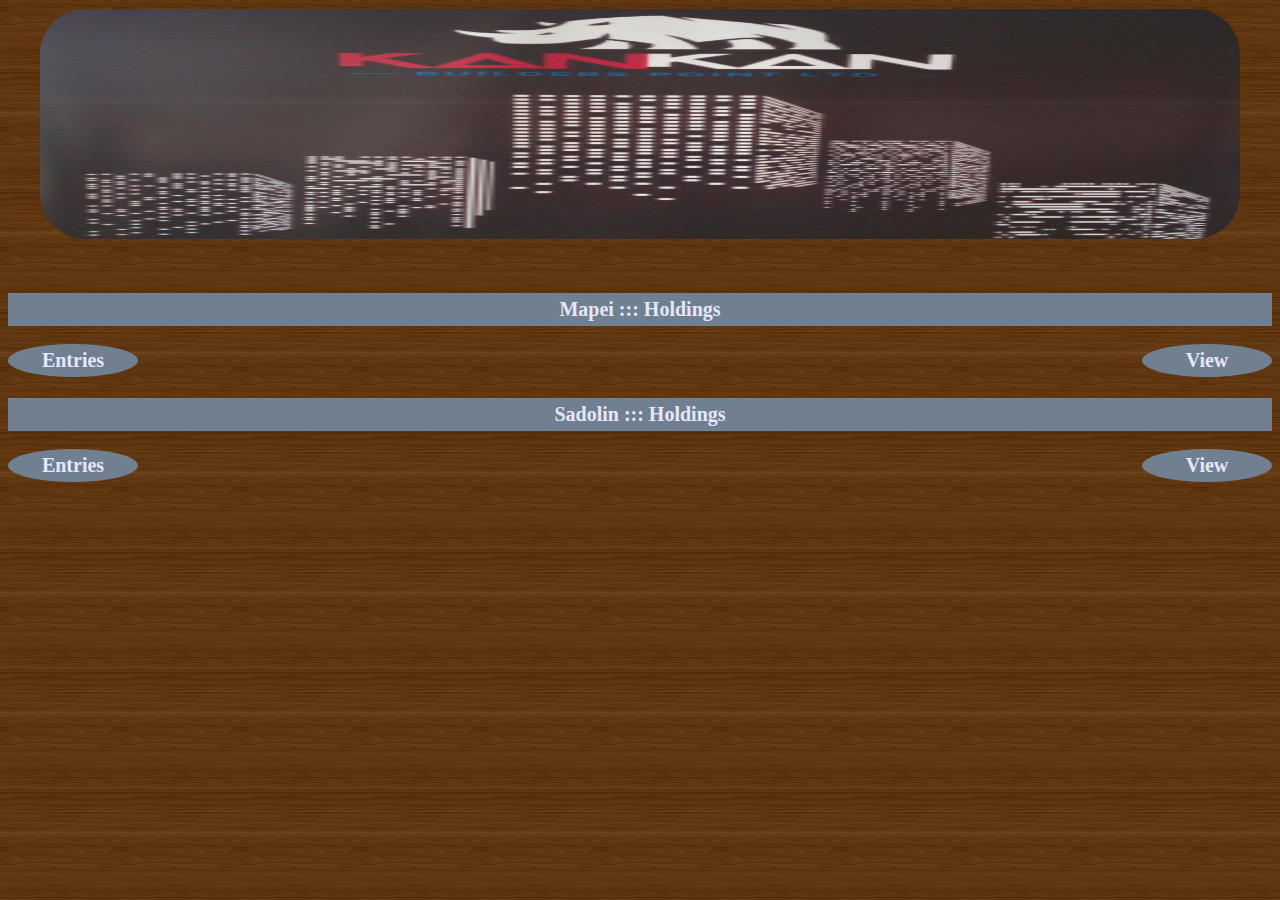
==== index.html @ c046c6b1 "intinda-1.0.0" ====
<html>
<head>
	<meta charset="utf-8" name="viewport" content="width=device-width, initial-scale=1">
	<title>kan kan | Home</title>
<script src="static/js/main.js"></script>
<link rel="stylesheet" type="text/css" href="static/css/main.css">
</head>
<body class="main_body">
	<center>
		<br><br>
		<img src="static/imgs/log.png" class="home-log-img"><br><br>
		<br><br>

		<button class="home-holdings-btn home_page_fonts"> Mapei ::: Holdings</button><br><br>
			<button onclick="Open_mapei_popup ()"  class="home-holdings-cat-btn home_page_fonts home-left-float-btn popup"> Entries
				<span class="popuptext" id="mapeiPopup">
					<label onclick="Load_mapei_entries ()">New Stock</label><br><br>
					<label onclick="Load_mapei_record ()"> Record Taken</label><br><br>
				</span>
			</button>
			<button onclick="Load_mapei_view ()"  class="home-holdings-cat-btn home_page_fonts home-right-float-btn" > View </button>		
			<br><br><br>
		
		<button class="home-holdings-btn home_page_fonts"> Sadolin ::: Holdings</button><br><br>
			<button onclick=" Open_sadolin_popup ()" class="home-holdings-cat-btn home_page_fonts home-left-float-btn popup">Entries
        		<span class="popuptext" id="myPopup">
					<label onclick="Load_sadolin_entries()" >New Stock</label><br><br>
					<label onclick="Load_sadolin_record()" >Record Taken</label><br><br>
				</span>
    		</button>
			<button onclick="Load_sadolin_view ()"  class="home-holdings-cat-btn home_page_fonts home-right-float-btn" > View </button><br><br>
	</center>
</body>
</html>
---- static/css/main.css ----
/*=======================================================================================================*/
                                            /*
                                               +++++++++++++++++++++++++++++++++++
                                               +                                 +
                                               +   Global classes (every page)   +
                                               +                                 + 
                                               +++++++++++++++++++++++++++++++++++
                                            */


.loader {
    position: absolute;
    border: 16px solid 	#FA8072; /* Light grey */
    border-top: 16px solid  	#D2691E; /* Blue */
    border-radius: 50%;
    width: 120px;
    height: 120px;
    margin-left:30%;
    margin-right:50px;
    margin-top:50px;
    animation: spin 2s linear infinite;
    z-index: 4;
}

@keyframes spin 
    {
        0% { transform: rotate(0deg); }
        100% { transform: rotate(360deg); }
    }


.main_body
    {
        background-image: url("../imgs/body-bg.png");
        
    }
.home-btn
    {
        color:blue;
        border:none;
        background-color:  	#E6E6FA;
        height:70px;
        border-radius:100%;

        font-size: 20px;
        font-weight:bold;
        font-family:Times New Roman Times, serif;
    }
.out-let-name
{
    font-size: 20px;
    font-weight:bold;
    color:white;
    font-family:Times New Roman Times, serif;
    background-image: url("../imgs/out-let-name-bg.png");
}


.view-btns
{
    background-color:#708090;
    border:none;
    width:100%;
    height:50px;
    border-radius:0px;
}


/* ====================================pou ups  */
/* Popup container - can be anything you want */
.popup, .popup2, .popup3
    {
        position:relative;
        display: inline-block;
        cursor: pointer;
    }

/* The actual popup */
.popup .popuptext, .popup2 .popuptext2, .popup3 .popuptext3
{
    visibility: hidden;
    width: 200px;
    background-color: black;
    color: #fff;
    text-align: center;
    border-radius: 6px;
    padding: 8px 0;
    position: absolute;
    z-index: 1;
    bottom: 125%;
    left: 50%;
    margin-left: -80px;
    
}

/* Popup arrow */
.popup .popuptext::after, .popup2 .popuptext2::after, .popup3 .popuptext3::after 
{
    content: "";
    position: absolute;
    top: 100%;
    left: 50%;
    margin-left: -5px;
    border-width: 5px;
    border-style: solid;
    border-color: black transparent transparent transparent;
}

/* Toggle this class - hide and show the popup */
.popup .show,.popup2 .show2, .popup3 .show3 
{
    visibility: visible;
    -webkit-animation: fadeIn 1s;
    animation: fadeIn 1s;
}

/* Add animation (fade in the popup) */
@-webkit-keyframes fadeIn {
    from {opacity: 0;} 
    to {opacity: 1;}
}
/*=======================================================================================================*/
                                            /*
                                               +++++++++++++++++++++++++ ++
                                               +                          +
                                               +   index page   +
                                               +                          + 
                                               ++++++++++++++++++++++++++++
                                            */

.home-log-img
{
    height: 230px;
    width: 95%;
    margin-top: -35px;
    border-radius: 45px;
}


.home_page_fonts
{
    font-size: 20px;
    font-weight:bold;
    color:#E6E6FA;
    font-family:Times New Roman Times, serif;
}
.home-holdings-btn
    {
        background-color:#708090;
        border:none;
        width:100%;
        height:33px;
        /* background-image: url("../imgs/home-holding-btn.png") */
        /* border-radius:18px; */
    }
.home-holdings-cat-btn
{
    background-color:#708090;
    /* background-image: url("../imgs/out-let-name-bg.png"); */
    border:none;
    width:130px;
    height:33px;
    border-radius:50%;
}
.home-right-float-btn
{
    float: right;
}
.home-left-float-btn
{
    float: left;
}

/*=======================================================================================================*/
                                            /*
                                               +++++++++++++++++++++++++ ++
                                               +                          +
                                               +   sadolin_entries_page   +
                                               +                          + 
                                               ++++++++++++++++++++++++++++
                                            */


.sadolin_form
{
    font-family: 'Open Sans Condensed', arial, sans;
	width: 250px;
	padding: 30px;
	background: #FFFFFF;
    margin: 50px auto;
    margin-top: -0px;
	box-shadow: 0px 0px 15px rgba(0, 0, 0, 0.22);
	-moz-box-shadow: 0px 0px 15px rgba(0, 0, 0, 0.22);
	-webkit-box-shadow:  0px 0px 15px rgba(0, 0, 0, 0.22);


}

.sadolin_form_input
{
    box-sizing: border-box;
	-webkit-box-sizing: border-box;
	-moz-box-sizing: border-box;
	outline: none;
	display: block;
	width: 200;
	padding: 7px;
	border: none;
	border-bottom: 2px solid blue;
	background: transparent;
	margin-bottom: 10px;
	font: 16px Arial, Helvetica, sans-serif;
	height: 45px;
    text-align: center;

}
.sadolin_form_input:focus
{

border-bottom: 2px solid black;
}

#inner-clear-submite-div
{
    /* width: 50%; */
    background-color: inherit;
}

.sadolin-form-title-labels

{
    font-family: Georgia, "Times New Roman", Times, serif; 	
    font-size: 18px; 
    color: blue;
    font-style: iterlic;
    font-weight:bold;
}
.submite-btn 
{
    /* float: right; */
    margin-top: 15px;
    margin-left: -10px;
    border-radius: 50px;
    height: 43px;
    width: 230px;
    background-color: #2196F3;
}
.entries_page_fonts
{
    font-size: 20px;
    font-weight:bold;
    color:#E6E6FA;
    font-family:Times New Roman Times, serif;
}
.chint_entries_page_fonts
{
    font-size: 19px;
    font-weight:bold;
    color:#E6E6FA;
    font-family:Times New Roman Times, serif;
}
.clour_types_btn
{
    background-color:#708090;
    border:none;
    width:100%;
    height:50px;
    border-radius:18px;
}


.color-types-btn
{
    background-image: url("../imgs/color-types-btn.png");
    border:none;
    width:100%;
    height:50px;
    border-radius:18px;
}



.clour_types_btn_close
{
    background-image: url("../imgs/close-btn.png");
    border:none;
    width:100%;
    height:30px;
    border-radius:10px;
}


.clear-btn
{
    width: 120px;
    margin-left: 25px;
    background-image: url("../imgs/clear-btn.png");
    height:40px;
    border-radius:50px;
}
.sadolin-view-all-btn
    {
        background-color: blue;
        height: 30px;
        border-radius: 25px;
        
    }


/*=======================================================================================================*/
                                            /*
                                               +++++++++++++++++++++++++ ++
                                               +                          +
                                               +   Sadolin view bg stock  +
                                               +                          + 
                                               ++++++++++++++++++++++++++++
                                            */



.view-btns-grand-child
{
    background-color:green;
    border:none;
    width:30%;
    height:45px;
    border-radius:10px;
}

.js_table_headers
{
    background-color:#4CAF50;
}
.js_table_row
{
    background-color:#2196F3;
    /* color: white; */
    border-bottom:1px solid #ddd;
    font-size: 18px;
    font-weight:bold;
    color:#E6E6FA;
    font-family:Times New Roman Times, serif;
    
}
.js_table_row:hover
{
    background-color: black;
    cursor: pointer;

}

.user-scrolling-table
{
    display:block;
    overflow: auto;
    height: 400px;
    width: 100%;
    /* margin-left:30%;
    margin-right:30%; */
    /* align-content: center; */
}

.stock-status-table
{
    display:block;
    overflow: auto;
    height: 400px;
    width: 100%;
    margin-left:50px; 
    margin-right:50px;
}

.agency-details-table
{
    display:block;
    overflow: auto;
    height: 400px;
    width: 100%;
    
}

/*=======================================================================================================*/
                                            /*
                                               +++++++++++++++++++++++++ ++
                                               +                          +
                                               +   Mapei entry page       +
                                               +                          + 
                                               ++++++++++++++++++++++++++++
                                            */


.type-img
{
    height: 100px;
    width: 100%;
    /* margin-top: -35px; */
    /* border-radius: 45px; */

}
.type-img-entries
{
    height: 180px;
    margin-top: -20px;
    width: 180px;
    border-radius: 25px;

}
.item-name-img
{
    height: 180px;
    width: 50%;
    /* margin-top: -35px; */
    border-radius: 20px;

}
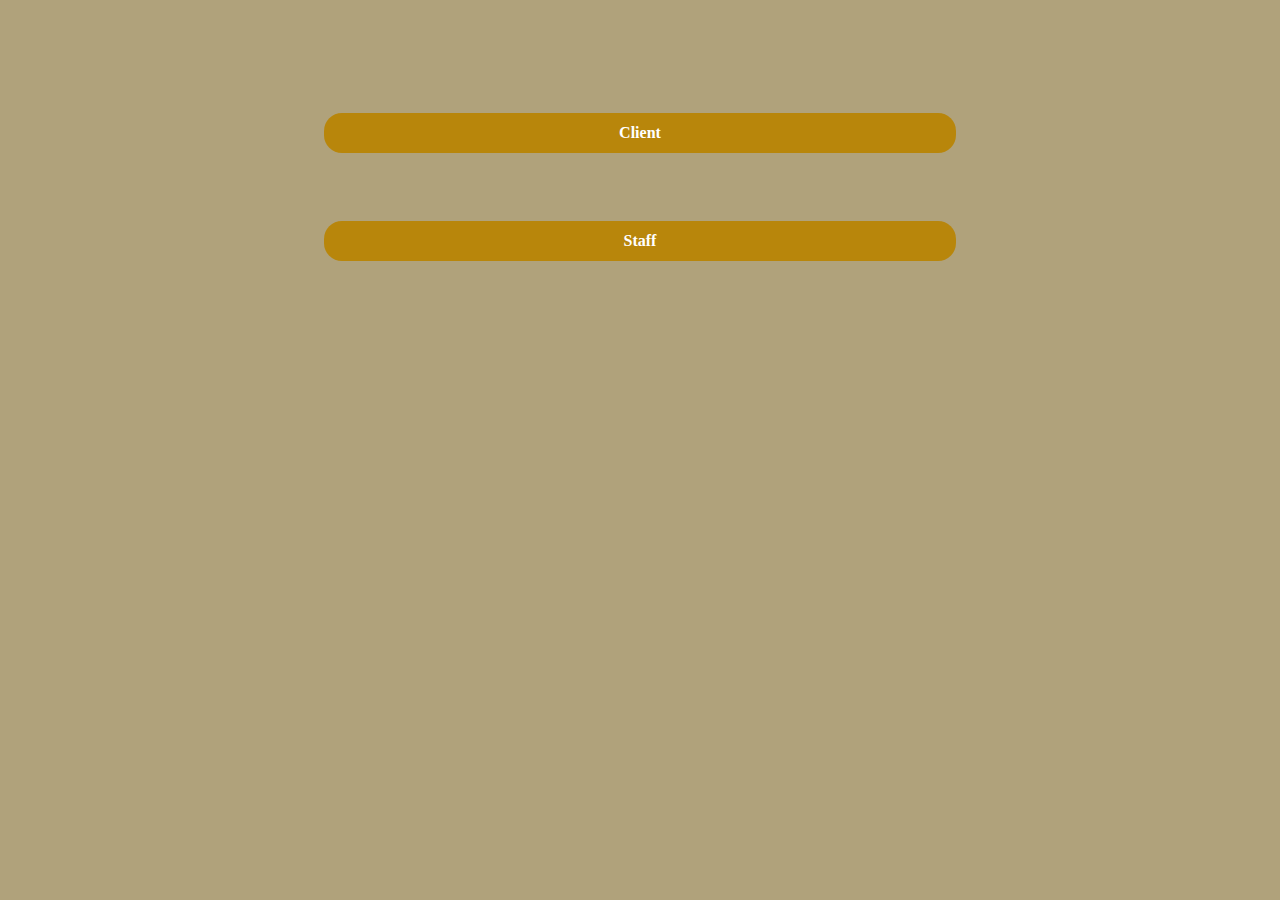
==== commit a8a7881b: "Add files via upload" ====
--- a/index.html
+++ b/index.html
@@ -1,36 +1,41 @@
+
 
 <html>
 <head>
-	<meta charset="utf-8" name="viewport" content="width=device-width, initial-scale=1">
-	<title>kan kan | Home</title>
+<meta charset="utf-8" name="viewport" content="width=device-width, initial-scale=1">
+<title>Bake4me | All </title>
+
 <script src="static/js/main.js"></script>
 <link rel="stylesheet" type="text/css" href="static/css/main.css">
+<script>
+	function LoadApplication ()
+	{
+	LoadBigtimeUsingGitHub ();
+	
+	}
+
+</script>
 </head>
-<body class="main_body">
+
+<body class="main_body"  ononline="LoadApplication ()" >
+<div id="main-header">
+	
 	<center>
 		<br><br>
-		<img src="static/imgs/log.png" class="home-log-img"><br><br>
-		<br><br>
+		<!-- <div id="offline-label-div"></div> -->
 
-		<button class="home-holdings-btn home_page_fonts"> Mapei ::: Holdings</button><br><br>
-			<button onclick="Open_mapei_popup ()"  class="home-holdings-cat-btn home_page_fonts home-left-float-btn popup"> Entries
-				<span class="popuptext" id="mapeiPopup">
-					<label onclick="Load_mapei_entries ()">New Stock</label><br><br>
-					<label onclick="Load_mapei_record ()"> Record Taken</label><br><br>
-				</span>
-			</button>
-			<button onclick="Load_mapei_view ()"  class="home-holdings-cat-btn home_page_fonts home-right-float-btn" > View </button>		
-			<br><br><br>
+		<br><button onclick="LoadClientUsingLinode ()" class="register-btn logout-login-regester-btns-fontstyle">Client</button><br>
+		<br><button onclick="LoadStaffUsingLinode ()" class="register-btn logout-login-regester-btns-fontstyle">Staff</button>
 		
-		<button class="home-holdings-btn home_page_fonts"> Sadolin ::: Holdings</button><br><br>
-			<button onclick=" Open_sadolin_popup ()" class="home-holdings-cat-btn home_page_fonts home-left-float-btn popup">Entries
-        		<span class="popuptext" id="myPopup">
-					<label onclick="Load_sadolin_entries()" >New Stock</label><br><br>
-					<label onclick="Load_sadolin_record()" >Record Taken</label><br><br>
-				</span>
-    		</button>
-			<button onclick="Load_sadolin_view ()"  class="home-holdings-cat-btn home_page_fonts home-right-float-btn" > View </button><br><br>
+		<!-- <br><button onclick="LoadClientUsingGitHub ()" class="register-btn logout-login-regester-btns-fontstyle">Client</button><br>
+		<br><button onclick="LoadStaffUsingGitHub ()" class="register-btn logout-login-regester-btns-fontstyle">Staff</button>
+		 -->
+		<!-- <br><button onclick="LoadSchoolUsingGitHub ()" class="register-btn logout-login-regester-btns-fontstyle">School</button>
+
+		<br><button  class="register-btn logout-login-regester-btns-fontstyle">Localhost</button>
+		
+		-->
 	</center>
+
 </body>
 </html>
-
--- a/static/css/main.css
+++ b/static/css/main.css
@@ -1,416 +1,95 @@
-
-/*=======================================================================================================*/
-                                            /*
-                                               +++++++++++++++++++++++++++++++++++
-                                               +                                 +
-                                               +   Global classes (every page)   +
-                                               +                                 + 
-                                               +++++++++++++++++++++++++++++++++++
-                                            */
 
 
-.loader {
-    position: absolute;
-    border: 16px solid 	#FA8072; /* Light grey */
-    border-top: 16px solid  	#D2691E; /* Blue */
-    border-radius: 50%;
-    width: 120px;
-    height: 120px;
-    margin-left:30%;
-    margin-right:50px;
-    margin-top:50px;
-    animation: spin 2s linear infinite;
-    z-index: 4;
-}
+.main_body { background-color:#B0A27B}
+.register-btn {background-color:#B8860B;}
+.logout-login-regester-btns-fontstyle
+{
+    font-family: Georgia, "Times New Roman", Times, serif;
+    font-size: 16px;
 
-@keyframes spin 
-    {
-        0% { transform: rotate(0deg); }
-        100% { transform: rotate(360deg); }
-    }
-
-
-.main_body
-    {
-        background-image: url("../imgs/body-bg.png");
-        
-    }
-.home-btn
-    {
-        color:blue;
-        border:none;
-        background-color:  	#E6E6FA;
-        height:70px;
-        border-radius:100%;
-
-        font-size: 20px;
-        font-weight:bold;
-        font-family:Times New Roman Times, serif;
-    }
-.out-let-name
-{
-    font-size: 20px;
-    font-weight:bold;
-    color:white;
-    font-family:Times New Roman Times, serif;
-    background-image: url("../imgs/out-let-name-bg.png");
-}
-
-
-.view-btns
-{
-    background-color:#708090;
+    color: white;
+    font-weight: bold;
+    margin-top: 4%;
+    margin-bottom: 0%;
     border:none;
-    width:100%;
-    height:50px;
-    border-radius:0px;
-}
-
-
-/* ====================================pou ups  */
-/* Popup container - can be anything you want */
-.popup, .popup2, .popup3
-    {
-        position:relative;
-        display: inline-block;
-        cursor: pointer;
-    }
-
-/* The actual popup */
-.popup .popuptext, .popup2 .popuptext2, .popup3 .popuptext3
-{
-    visibility: hidden;
-    width: 200px;
-    background-color: black;
-    color: #fff;
-    text-align: center;
-    border-radius: 6px;
-    padding: 8px 0;
-    position: absolute;
-    z-index: 1;
-    bottom: 125%;
-    left: 50%;
-    margin-left: -80px;
-    
-}
-
-/* Popup arrow */
-.popup .popuptext::after, .popup2 .popuptext2::after, .popup3 .popuptext3::after 
-{
-    content: "";
-    position: absolute;
-    top: 100%;
-    left: 50%;
-    margin-left: -5px;
-    border-width: 5px;
-    border-style: solid;
-    border-color: black transparent transparent transparent;
-}
-
-/* Toggle this class - hide and show the popup */
-.popup .show,.popup2 .show2, .popup3 .show3 
-{
-    visibility: visible;
-    -webkit-animation: fadeIn 1s;
-    animation: fadeIn 1s;
-}
-
-/* Add animation (fade in the popup) */
-@-webkit-keyframes fadeIn {
-    from {opacity: 0;} 
-    to {opacity: 1;}
+    width:50%;
+    height:40px;
+    border-radius:18px;
 }
 /*=======================================================================================================*/
                                             /*
                                                +++++++++++++++++++++++++ ++
                                                +                          +
-                                               +   index page   +
-                                               +                          + 
+                                               +   NAVIGETION            +
+                                               +                          +
                                                ++++++++++++++++++++++++++++
-                                            */
+                                               */
 
-.home-log-img
+
+.navigetion-icone-flower
 {
-    height: 230px;
-    width: 95%;
-    margin-top: -35px;
-    border-radius: 45px;
+
+    font-family:Times New Roman Times, serif;
+    
+    font-size:40px;
+    cursor:pointer;
+    margin-left: 8px;
+    color:white;
 }
 
-
-.home_page_fonts
-{
-    font-size: 20px;
-    font-weight:bold;
-    color:#E6E6FA;
-    font-family:Times New Roman Times, serif;
-}
-.home-holdings-btn
+/* #NaviDivHeader
     {
-        background-color:#708090;
-        border:none;
-        width:100%;
-        height:33px;
-        /* background-image: url("../imgs/home-holding-btn.png") */
-        /* border-radius:18px; */
-    }
-.home-holdings-cat-btn
-{
-    background-color:#708090;
-    /* background-image: url("../imgs/out-let-name-bg.png"); */
-    border:none;
-    width:130px;
-    height:33px;
-    border-radius:50%;
-}
-.home-right-float-btn
-{
-    float: right;
-}
-.home-left-float-btn
-{
-    float: left;
-}
-
-/*=======================================================================================================*/
-                                            /*
-                                               +++++++++++++++++++++++++ ++
-                                               +                          +
-                                               +   sadolin_entries_page   +
-                                               +                          + 
-                                               ++++++++++++++++++++++++++++
-                                            */
+        background-color: #a21369;
+        height:50px;
+    } */
 
 
-.sadolin_form
+#alert-box-display-area{
+    display: none;
+    opacity: .8;
+    position: fixed;
+    top: 0px;
+    left: 0px;
+    background: #FFF;
+    width: 100%;
+    z-index: 10;
+    /* border-radius: 50px; */
+}
+#alert-box{
+    display: none;
+    position: fixed;
+    /* background: beige; */
+    /* border-radius:50px;  */
+    width:550px;
+    z-index: 10;
+}
+#alert-box > div{margin:8px; }
+#alert-box > div > #alert-box-header
+{ 
+    background:#6495ED;  font-size:19px; padding:10px; color:white; 
+    border-top-left-radius: 30px; border-top-right-radius: 30px; align-content: center;
+    font-family:Times New Roman Times, serif; font-weight: bold; font-style: italic;
+}
+.ok-alert-btn
 {
-    font-family: 'Open Sans Condensed', arial, sans;
-	width: 250px;
-	padding: 30px;
-	background: #FFFFFF;
-    margin: 50px auto;
-    margin-top: -0px;
-	box-shadow: 0px 0px 15px rgba(0, 0, 0, 0.22);
-	-moz-box-shadow: 0px 0px 15px rgba(0, 0, 0, 0.22);
-	-webkit-box-shadow:  0px 0px 15px rgba(0, 0, 0, 0.22);
-
-
+    background:  #F5F5F5;
+    border-radius: 30px;
+    width: 50%; height: 35px; color: #0000CD; font-size: 18px;
+    font-family:Times New Roman Times, serif; font-weight: bold; font-style: italic;
 }
-
-.sadolin_form_input
-{
-    box-sizing: border-box;
-	-webkit-box-sizing: border-box;
-	-moz-box-sizing: border-box;
-	outline: none;
-	display: block;
-	width: 200;
-	padding: 7px;
-	border: none;
-	border-bottom: 2px solid blue;
-	background: transparent;
-	margin-bottom: 10px;
-	font: 16px Arial, Helvetica, sans-serif;
-	height: 45px;
-    text-align: center;
-
+#alert-box > div > #alert-box-body
+{ 
+    background:#E6E6FA; padding:20px; 
+    height: 75px; color:#0000CD ; font-size: 18px;
+    font-family:Times New Roman Times, serif; font-weight: bold; font-style: italic;
 }
-.sadolin_form_input:focus
-{
-
-border-bottom: 2px solid black;
-}
-
-#inner-clear-submite-div
-{
-    /* width: 50%; */
-    background-color: inherit;
-}
-
-.sadolin-form-title-labels
-
-{
-    font-family: Georgia, "Times New Roman", Times, serif; 	
-    font-size: 18px; 
-    color: blue;
-    font-style: iterlic;
-    font-weight:bold;
-}
-.submite-btn 
-{
-    /* float: right; */
-    margin-top: 15px;
-    margin-left: -10px;
-    border-radius: 50px;
-    height: 43px;
-    width: 230px;
-    background-color: #2196F3;
-}
-.entries_page_fonts
-{
-    font-size: 20px;
-    font-weight:bold;
-    color:#E6E6FA;
-    font-family:Times New Roman Times, serif;
-}
-.chint_entries_page_fonts
-{
-    font-size: 19px;
-    font-weight:bold;
-    color:#E6E6FA;
-    font-family:Times New Roman Times, serif;
-}
-.clour_types_btn
-{
-    background-color:#708090;
-    border:none;
-    width:100%;
-    height:50px;
-    border-radius:18px;
-}
-
-
-.color-types-btn
-{
-    background-image: url("../imgs/color-types-btn.png");
-    border:none;
-    width:100%;
-    height:50px;
-    border-radius:18px;
-}
-
-
-
-.clour_types_btn_close
-{
-    background-image: url("../imgs/close-btn.png");
-    border:none;
-    width:100%;
-    height:30px;
-    border-radius:10px;
-}
-
-
-.clear-btn
-{
-    width: 120px;
-    margin-left: 25px;
-    background-image: url("../imgs/clear-btn.png");
-    height:40px;
-    border-radius:50px;
-}
-.sadolin-view-all-btn
-    {
-        background-color: blue;
-        height: 30px;
-        border-radius: 25px;
-        
+#alert-box > div > #alert-box-footer
+    { 
+        background:#6495ED; 
+        padding:10px; 
+        text-align:center; 
+        border-bottom-right-radius: 30px;
+        border-bottom-left-radius: 30px;
+        height: 45px; 
     }
-
-
-/*=======================================================================================================*/
-                                            /*
-                                               +++++++++++++++++++++++++ ++
-                                               +                          +
-                                               +   Sadolin view bg stock  +
-                                               +                          + 
-                                               ++++++++++++++++++++++++++++
-                                            */
-
-
-
-.view-btns-grand-child
-{
-    background-color:green;
-    border:none;
-    width:30%;
-    height:45px;
-    border-radius:10px;
-}
-
-.js_table_headers
-{
-    background-color:#4CAF50;
-}
-.js_table_row
-{
-    background-color:#2196F3;
-    /* color: white; */
-    border-bottom:1px solid #ddd;
-    font-size: 18px;
-    font-weight:bold;
-    color:#E6E6FA;
-    font-family:Times New Roman Times, serif;
-    
-}
-.js_table_row:hover
-{
-    background-color: black;
-    cursor: pointer;
-
-}
-
-.user-scrolling-table
-{
-    display:block;
-    overflow: auto;
-    height: 400px;
-    width: 100%;
-    /* margin-left:30%;
-    margin-right:30%; */
-    /* align-content: center; */
-}
-
-.stock-status-table
-{
-    display:block;
-    overflow: auto;
-    height: 400px;
-    width: 100%;
-    margin-left:50px; 
-    margin-right:50px;
-}
-
-.agency-details-table
-{
-    display:block;
-    overflow: auto;
-    height: 400px;
-    width: 100%;
-    
-}
-
-/*=======================================================================================================*/
-                                            /*
-                                               +++++++++++++++++++++++++ ++
-                                               +                          +
-                                               +   Mapei entry page       +
-                                               +                          + 
-                                               ++++++++++++++++++++++++++++
-                                            */
-
-
-.type-img
-{
-    height: 100px;
-    width: 100%;
-    /* margin-top: -35px; */
-    /* border-radius: 45px; */
-
-}
-.type-img-entries
-{
-    height: 180px;
-    margin-top: -20px;
-    width: 180px;
-    border-radius: 25px;
-
-}
-.item-name-img
-{
-    height: 180px;
-    width: 50%;
-    /* margin-top: -35px; */
-    border-radius: 20px;
-
-}+    